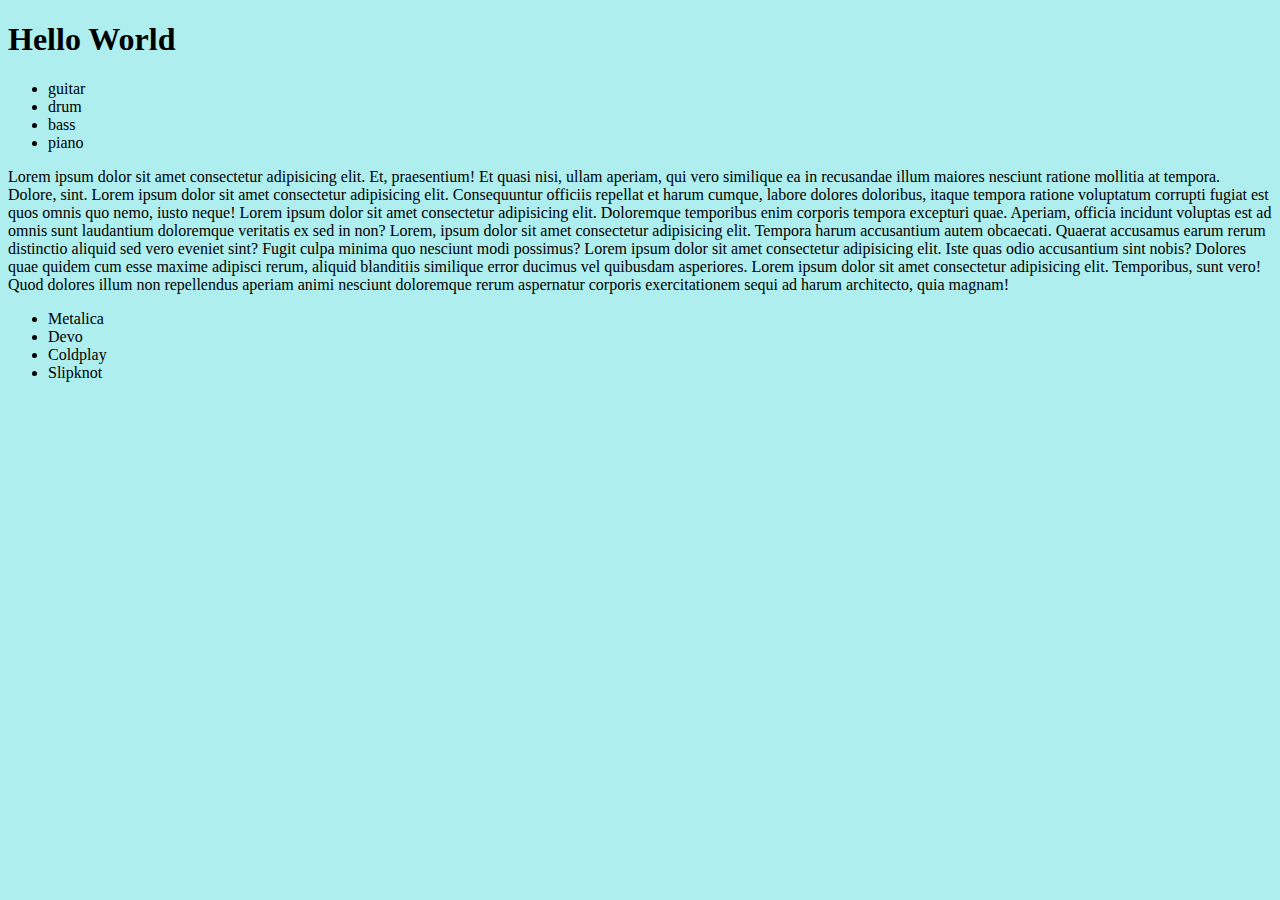
==== index.html @ 43ab8dae "added media rule for min width 600px" ====
<!DOCTYPE html>
<html lang="en">
<head>
    <meta charset="UTF-8">
    <meta name="viewport" content="width=device-width, initial-scale=1.0">
    <title>T1W2 Responsiveness - Web to Mobile</title>
    <link rel="stylesheet" href="style.css">
</head>
<body>
    <h1> Hello World</h1>
    <ul>
        <li>guitar</li>
        <li>drum</li>
        <li>bass</li>
        <li>piano</li>

    </ul>

    <p> Lorem ipsum dolor sit amet consectetur adipisicing elit. Et, praesentium! Et quasi nisi, ullam aperiam, qui vero similique ea in recusandae illum maiores nesciunt ratione mollitia at tempora. Dolore, sint. Lorem ipsum dolor sit amet consectetur adipisicing elit. Consequuntur officiis repellat et harum cumque, labore dolores doloribus, itaque tempora ratione voluptatum corrupti fugiat est quos omnis quo nemo, iusto neque! Lorem ipsum dolor sit amet consectetur adipisicing elit. Doloremque temporibus enim corporis tempora excepturi quae. Aperiam, officia incidunt voluptas est ad omnis sunt laudantium doloremque veritatis ex sed in non? Lorem, ipsum dolor sit amet consectetur adipisicing elit. Tempora harum accusantium autem obcaecati. Quaerat accusamus earum rerum distinctio aliquid sed vero eveniet sint? Fugit culpa minima quo nesciunt modi possimus? Lorem ipsum dolor sit amet consectetur adipisicing elit. Iste quas odio accusantium sint nobis? Dolores quae quidem cum esse maxime adipisci rerum, aliquid blanditiis similique error ducimus vel quibusdam asperiores. Lorem ipsum dolor sit amet consectetur adipisicing elit. Temporibus, sunt vero! Quod dolores illum non repellendus aperiam animi nesciunt doloremque rerum aspernatur corporis exercitationem sequi ad harum architecto, quia magnam!</p>
    <ul>
        <li> Metalica</li>
        <li> Devo</li>
        <li> Coldplay</li>
        <li> Slipknot</li>
    </ul>
</body>
</html>
---- style.css ----
/* Default styles for small screens and anything not caught by media */

body{
    background-color: paleturquoise;
}

/* Styles for screens 600ox wide and larger */
/* Make sure the screen is set to 100% or the changes wont show */

@media only screen and (max-width: 600px) {
    body {
      background-color: red;
    }
  }
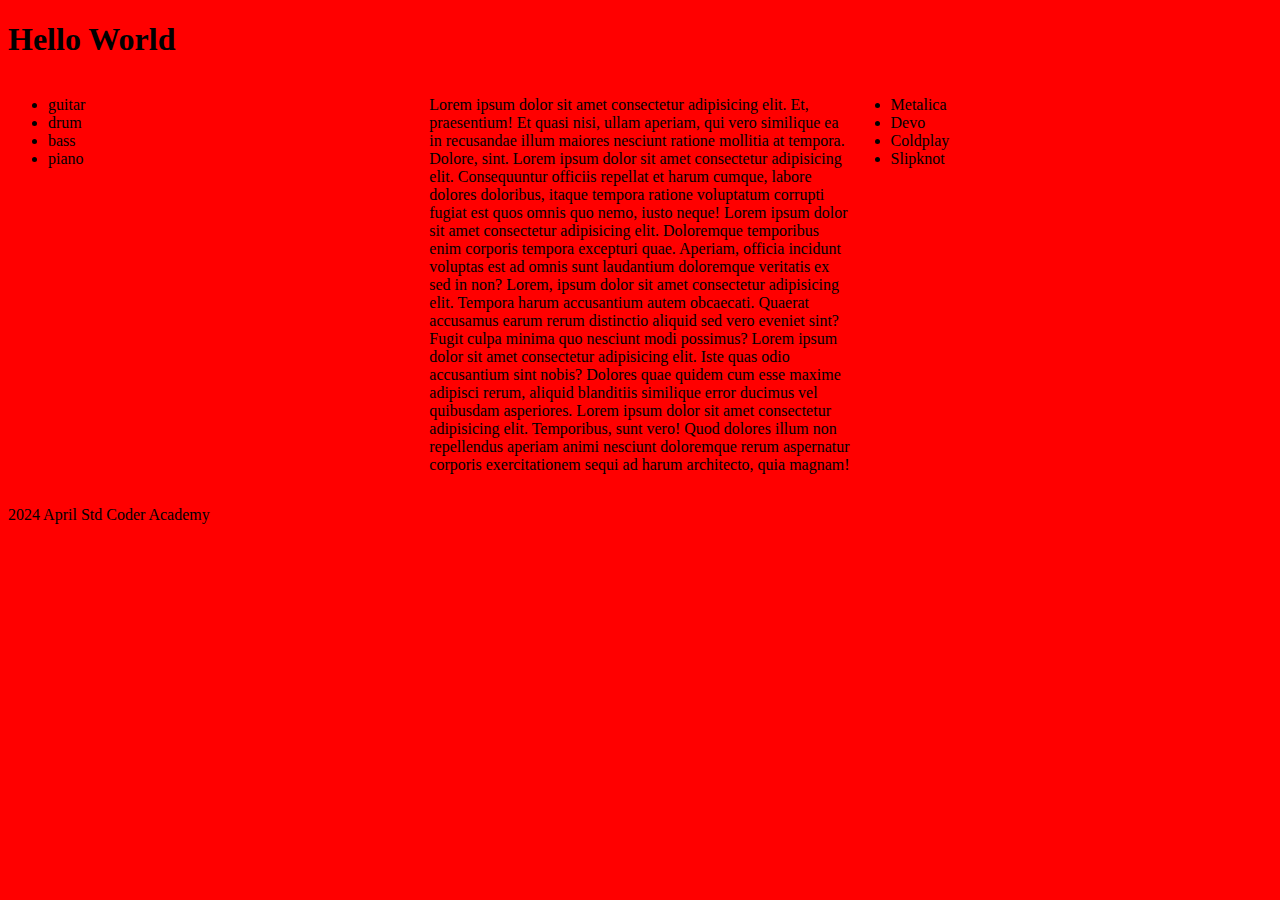
==== commit 2e2a277b: "added respinsiveness formating with row's, column's for width > 600px" ====
--- a/index.html
+++ b/index.html
@@ -7,21 +7,32 @@
     <link rel="stylesheet" href="style.css">
 </head>
 <body>
+    <header class="row"> 
     <h1> Hello World</h1>
-    <ul>
-        <li>guitar</li>
-        <li>drum</li>
-        <li>bass</li>
-        <li>piano</li>
-
-    </ul>
-
-    <p> Lorem ipsum dolor sit amet consectetur adipisicing elit. Et, praesentium! Et quasi nisi, ullam aperiam, qui vero similique ea in recusandae illum maiores nesciunt ratione mollitia at tempora. Dolore, sint. Lorem ipsum dolor sit amet consectetur adipisicing elit. Consequuntur officiis repellat et harum cumque, labore dolores doloribus, itaque tempora ratione voluptatum corrupti fugiat est quos omnis quo nemo, iusto neque! Lorem ipsum dolor sit amet consectetur adipisicing elit. Doloremque temporibus enim corporis tempora excepturi quae. Aperiam, officia incidunt voluptas est ad omnis sunt laudantium doloremque veritatis ex sed in non? Lorem, ipsum dolor sit amet consectetur adipisicing elit. Tempora harum accusantium autem obcaecati. Quaerat accusamus earum rerum distinctio aliquid sed vero eveniet sint? Fugit culpa minima quo nesciunt modi possimus? Lorem ipsum dolor sit amet consectetur adipisicing elit. Iste quas odio accusantium sint nobis? Dolores quae quidem cum esse maxime adipisci rerum, aliquid blanditiis similique error ducimus vel quibusdam asperiores. Lorem ipsum dolor sit amet consectetur adipisicing elit. Temporibus, sunt vero! Quod dolores illum non repellendus aperiam animi nesciunt doloremque rerum aspernatur corporis exercitationem sequi ad harum architecto, quia magnam!</p>
-    <ul>
-        <li> Metalica</li>
-        <li> Devo</li>
-        <li> Coldplay</li>
-        <li> Slipknot</li>
-    </ul>
+    </header>
+    <main class="row">
+        <div class="column">
+            <ul>
+                <li>guitar</li>
+                <li>drum</li>
+                <li>bass</li>
+                <li>piano</li>
+            </ul>
+        </div>
+        <article class="column">
+            <p> Lorem ipsum dolor sit amet consectetur adipisicing elit. Et, praesentium! Et quasi nisi, ullam aperiam, qui vero similique ea in recusandae illum maiores nesciunt ratione mollitia at tempora. Dolore, sint. Lorem ipsum dolor sit amet consectetur adipisicing elit. Consequuntur officiis repellat et harum cumque, labore dolores doloribus, itaque tempora ratione voluptatum corrupti fugiat est quos omnis quo nemo, iusto neque! Lorem ipsum dolor sit amet consectetur adipisicing elit. Doloremque temporibus enim corporis tempora excepturi quae. Aperiam, officia incidunt voluptas est ad omnis sunt laudantium doloremque veritatis ex sed in non? Lorem, ipsum dolor sit amet consectetur adipisicing elit. Tempora harum accusantium autem obcaecati. Quaerat accusamus earum rerum distinctio aliquid sed vero eveniet sint? Fugit culpa minima quo nesciunt modi possimus? Lorem ipsum dolor sit amet consectetur adipisicing elit. Iste quas odio accusantium sint nobis? Dolores quae quidem cum esse maxime adipisci rerum, aliquid blanditiis similique error ducimus vel quibusdam asperiores. Lorem ipsum dolor sit amet consectetur adipisicing elit. Temporibus, sunt vero! Quod dolores illum non repellendus aperiam animi nesciunt doloremque rerum aspernatur corporis exercitationem sequi ad harum architecto, quia magnam!</p>
+        </article>
+        <aside class="column">
+            <ul>
+                <li> Metalica</li>
+                <li> Devo</li>
+                <li> Coldplay</li>
+                <li> Slipknot</li>
+            </ul>
+        </aside>
+    </main>
+    <footer class="row"> 
+        <p>2024 April Std Coder Academy</p>
+        </footer>
 </body>
 </html>--- a/style.css
+++ b/style.css
@@ -4,13 +4,28 @@
     background-color: paleturquoise;
 }
 
+.column {
+    width: 100%;
+  }
+
 /* Styles for screens 600ox wide and larger */
 /* Make sure the screen is set to 100% or the changes wont show */
+/* @media only screen and (max-width: 600px) or (width > 600px) { */
 
-@media only screen and (max-width: 600px) {
+    @media only screen and (width > 600px) {
     body {
       background-color: red;
     }
   }
+  .column {
+    float: left;
+    width: 33.33%;
+  }
+  
+  /* Clear floats after the columns */
+  .row:after {
+    content: "";
+    display: table;
+    clear: both;
+  }
 
-
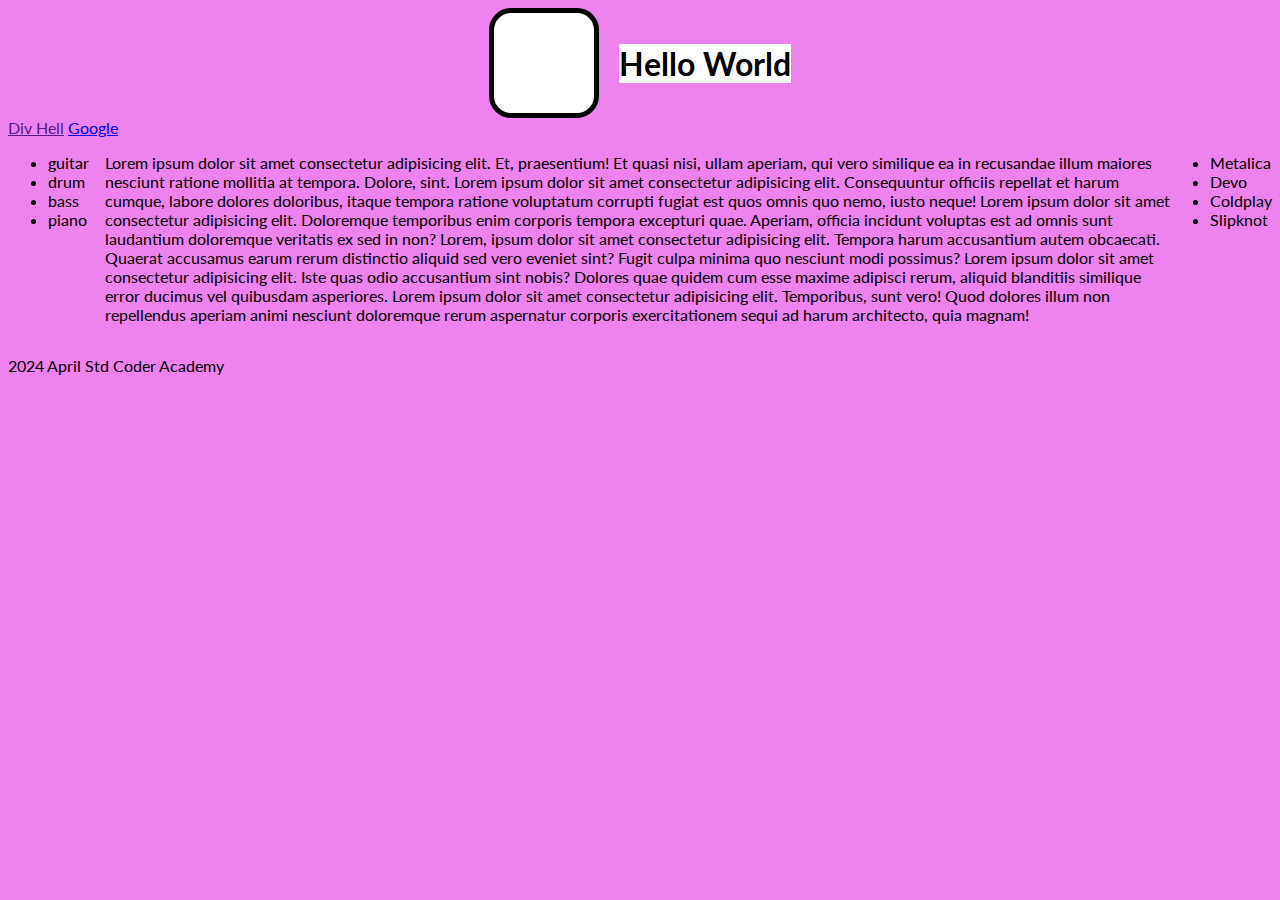
==== commit e3ce281a: "added logo space and centered the logo and header with flexbox" ====
--- a/index.html
+++ b/index.html
@@ -8,8 +8,14 @@
 </head>
 <body>
     <header class="row"> 
+        <div class="logo">  </div>
     <h1> Hello World</h1>
     </header>
+   
+    <nav>
+        <a href="">Div Hell</a>
+        <a href="https://www.google.com" target="_blank"> Google</a>
+    </nav>
     <main class="row">
         <div class="column">
             <ul>
@@ -19,7 +25,7 @@
                 <li>piano</li>
             </ul>
         </div>
-        <article class="column">
+        <article class="main_pa">
             <p> Lorem ipsum dolor sit amet consectetur adipisicing elit. Et, praesentium! Et quasi nisi, ullam aperiam, qui vero similique ea in recusandae illum maiores nesciunt ratione mollitia at tempora. Dolore, sint. Lorem ipsum dolor sit amet consectetur adipisicing elit. Consequuntur officiis repellat et harum cumque, labore dolores doloribus, itaque tempora ratione voluptatum corrupti fugiat est quos omnis quo nemo, iusto neque! Lorem ipsum dolor sit amet consectetur adipisicing elit. Doloremque temporibus enim corporis tempora excepturi quae. Aperiam, officia incidunt voluptas est ad omnis sunt laudantium doloremque veritatis ex sed in non? Lorem, ipsum dolor sit amet consectetur adipisicing elit. Tempora harum accusantium autem obcaecati. Quaerat accusamus earum rerum distinctio aliquid sed vero eveniet sint? Fugit culpa minima quo nesciunt modi possimus? Lorem ipsum dolor sit amet consectetur adipisicing elit. Iste quas odio accusantium sint nobis? Dolores quae quidem cum esse maxime adipisci rerum, aliquid blanditiis similique error ducimus vel quibusdam asperiores. Lorem ipsum dolor sit amet consectetur adipisicing elit. Temporibus, sunt vero! Quod dolores illum non repellendus aperiam animi nesciunt doloremque rerum aspernatur corporis exercitationem sequi ad harum architecto, quia magnam!</p>
         </article>
         <aside class="column">
--- a/style.css
+++ b/style.css
@@ -1,12 +1,36 @@
 /* Default styles for small screens and anything not caught by media */
-
+@import url('https://fonts.googleapis.com/css2?family=Lato:ital,wght@0,100;0,300;0,400;0,700;0,900;1,100;1,300;1,400;1,700;1,900&display=swap');
 body{
     background-color: paleturquoise;
+    /* font-family: Arial, Helvetica, sans-serif; */
+    font-family: "Lato", sans-serif;
 }
 
-.column {
+header{ 
+  display: flex;
+  flex-direction: column;
+  align-items: center;
+}
+
+.logo{
+    width: 100px;
+    height: 100px;
+    background-color: white;
+    border: 5px solid black;
+    border-radius: 20%;
+}
+main {
+  display: flex ;
+  flex-direction: column;
+}
+h1{
+    display: inline;
+    background-color: white;
+}
+
+/* .column {
     width: 100%;
-  }
+  } */
 
 /* Styles for screens 600ox wide and larger */
 /* Make sure the screen is set to 100% or the changes wont show */
@@ -14,18 +38,34 @@
 
     @media only screen and (width > 600px) {
     body {
-      background-color: red;
+      background-color: violet;
     }
   }
-  .column {
+
+  header {
+    flex-direction: row;
+    justify-content: center;
+    gap: 20px;
+  }
+
+  main {
+    flex-direction: row;
+    justify-content: space-around;
+    gap: 2 rem;
+  }
+
+  .main_pa {
+    padding-left: 1rem;;
+  }
+  /* .column {
     float: left;
     width: 33.33%;
-  }
+  } */
   
   /* Clear floats after the columns */
-  .row:after {
+  /* .row:after {
     content: "";
     display: table;
     clear: both;
-  }
-
+  } */ 
+  
